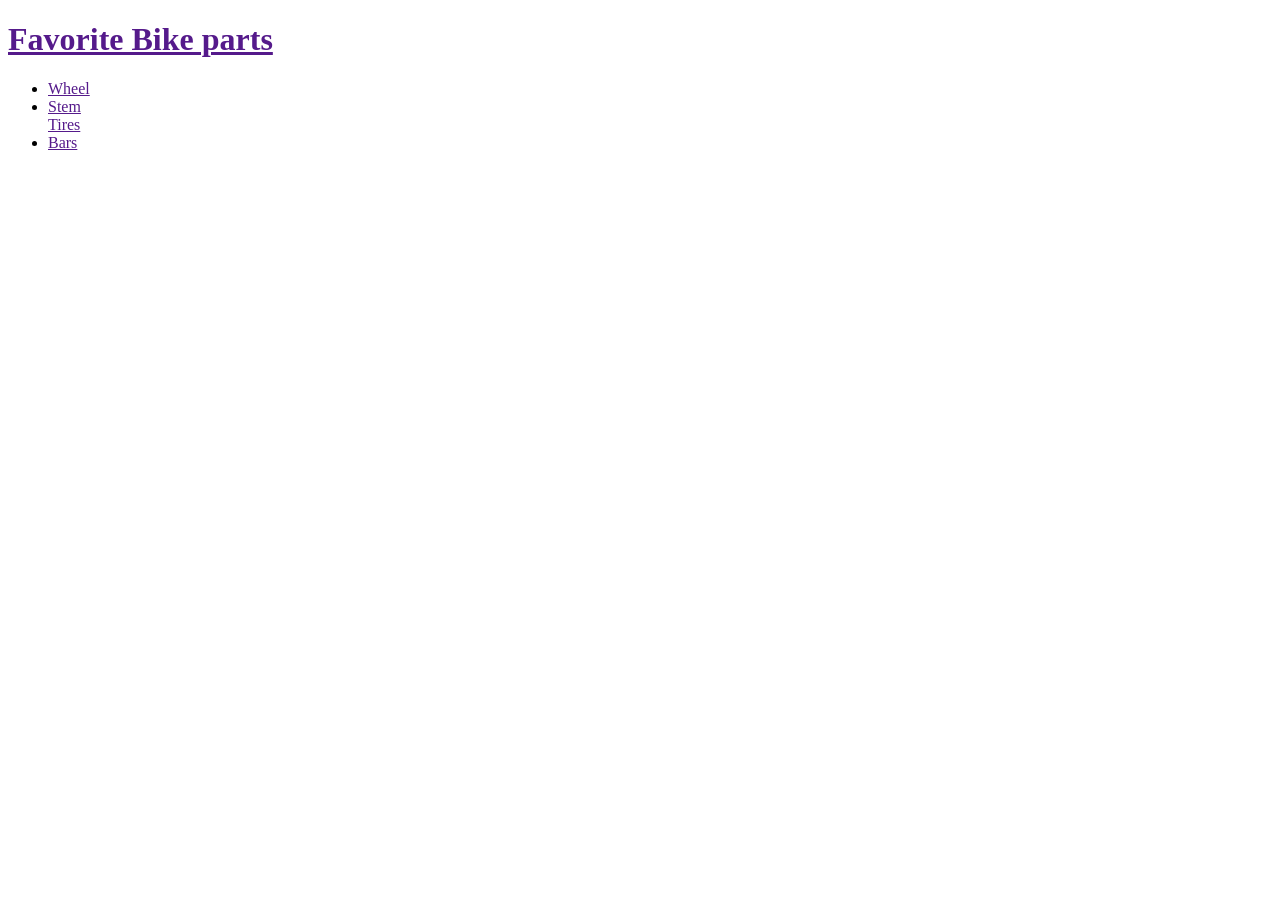
==== nested-list.html @ bd3a2535 "sascac" ====
<!DOCTYPE html>
<html lang="en">
<head>
    <meta charset="UTF-8">
    <meta name="viewport" content="width=device-width, initial-scale=1.0">
    <title>Bike parts</title>
</head>
<body>
    

    <p>
 <h1>
        <a href="">Favorite Bike parts 
   </h1>

   <ul>
    <li>
        <a href="">Wheel
    </li>

    <li>
        <a href="">Stem
    </li>
    <a href="">Tires
   <li>
    <a href="">Bars
   </li>
    </ul>



    </p>
</body>
</html>
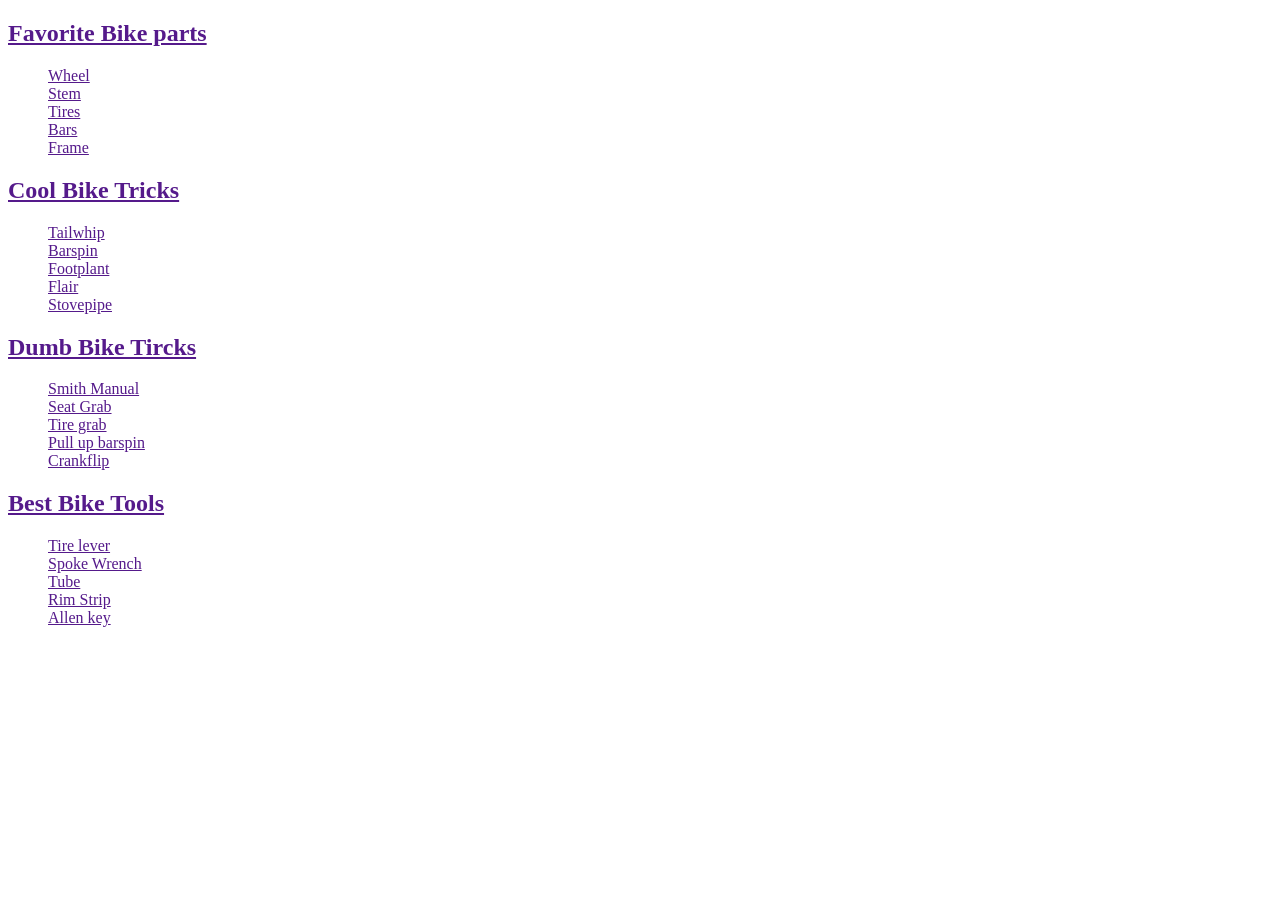
==== commit 9e78fe42: "code done" ====
--- a/nested-list.html
+++ b/nested-list.html
@@ -4,31 +4,58 @@
     <meta charset="UTF-8">
     <meta name="viewport" content="width=device-width, initial-scale=1.0">
     <title>Bike parts</title>
+    <link rel="stylesheet" href="styles.css">
 </head>
 <body>
     
 
     <p>
- <h1>
-        <a href="">Favorite Bike parts 
-   </h1>
+ <h2 class="default">
+        <a href="">Favorite Bike parts </h2>
+            <ul class="default">
+                <li> <a href="">Wheel </li>
 
-   <ul>
-    <li>
-        <a href="">Wheel
-    </li>
+    <li><a href="">Stem</li>
+    <li><a href="">Tires</li>
+   <li><a href="">Bars</li>
+    <li><a href="">Frame</a></li>
+   </ul>
 
-    <li>
-        <a href="">Stem
-    </li>
-    <a href="">Tires
-   <li>
-    <a href="">Bars
-   </li>
-    </ul>
+    <h2 class="default">
+        <a href="">Cool Bike Tricks</a> </h2>
+        <ul class="default">
+            <li><a href="">Tailwhip</a> </li>
+
+            <li> <a href="">Barspin</a> </li>
+            <li><a href="">Footplant</a></li>
+            <li><a href="">Flair</a></li>
+            <li><a href="">Stovepipe</a></li>
+        </ul>
+
+ <h2 class="default">
+        <a href="">Dumb Bike Tircks</a> </h2>
+        <ul class="default">
+            <li><a href="">Smith Manual</a> </li>
+
+            <li> <a href="">Seat Grab</a> </li>
+            <li><a href="">Tire grab</a></li>
+            <li><a href="">Pull up barspin</a></li>
+            <li><a href="">Crankflip</a></li>
+        </ul>
 
 
 
-    </p>
+<h2 class="default">
+        <a href=""> Best Bike Tools</a> </h2>
+        <ul class="default">
+            <li><a href="">Tire lever</a> </li>
+
+            <li> <a href="">Spoke Wrench</a> </li>
+            <li><a href="">Tube</a></li>
+            <li><a href="">Rim Strip</a></li>
+            <li><a href="">Allen key </a></li>
+        </ul>
+</p>
+
 </body>
 </html>
--- a/styles.css
+++ b/styles.css
@@ -0,0 +1,2 @@
+.square { list-style-type:square;}
+.default { list-style-type: none;}
